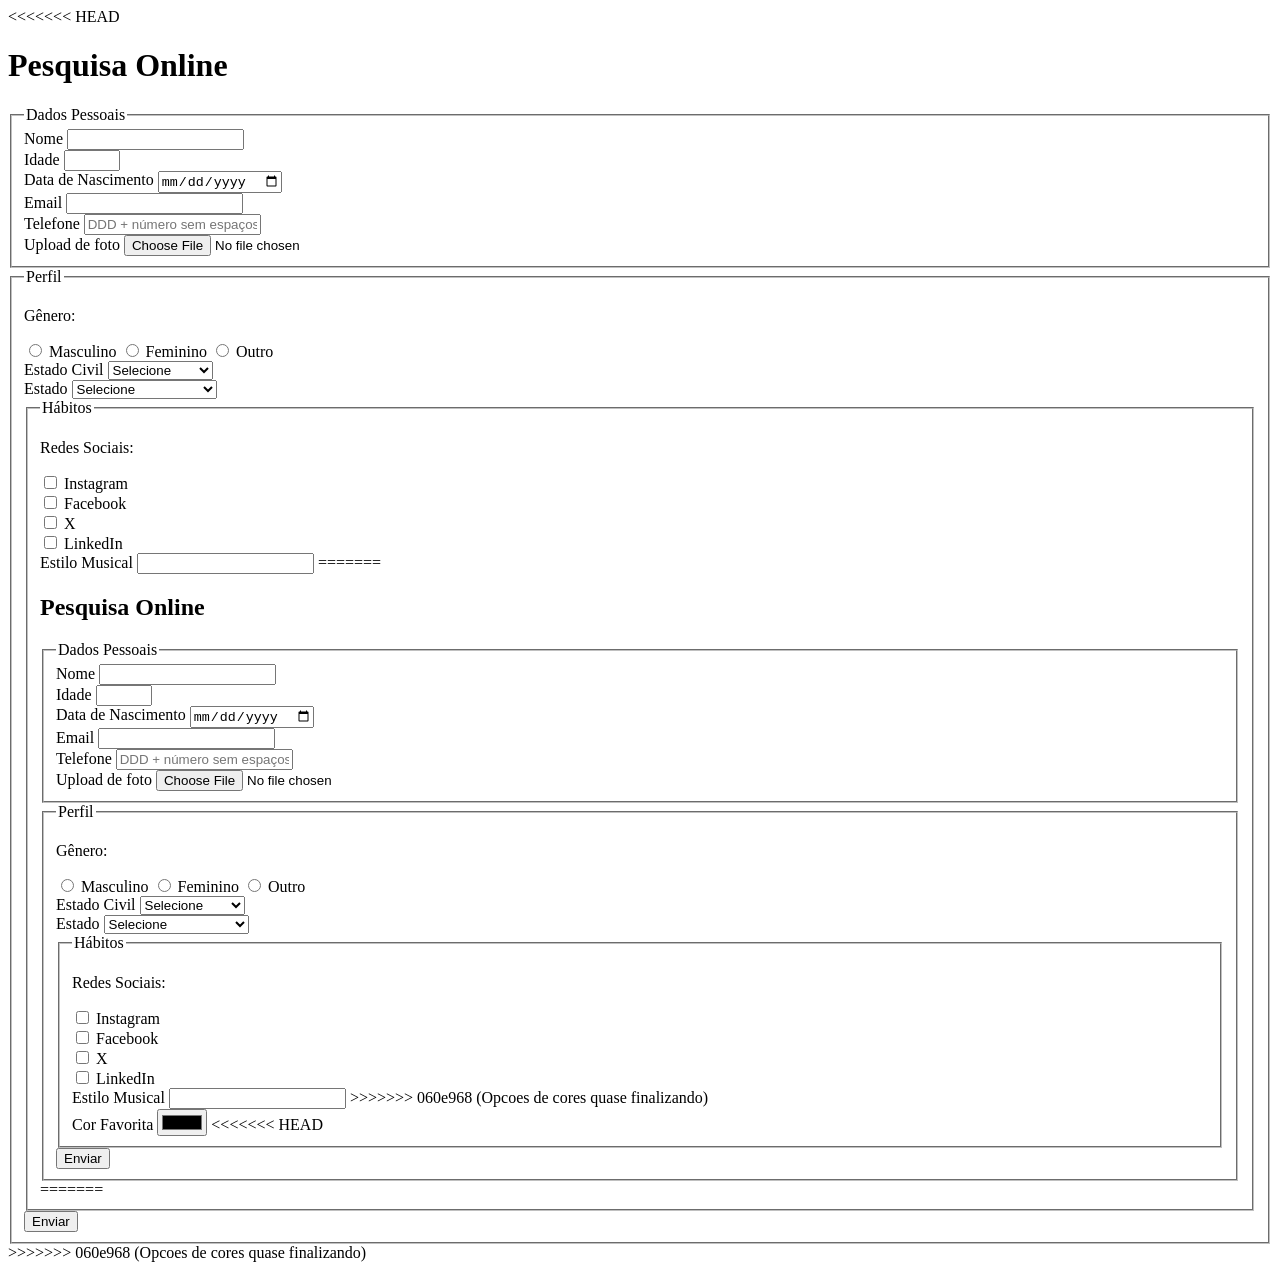
==== index.html @ 10ddde0d "Atualizando o erro do VS Code" ====
<!DOCTYPE html>
<html lang="en">
<head>
<meta charset="UTF-8">
<meta name="viewport" content="width=device-width, initial-scale=1.0">
<title>Pesquisa Culturama</title>
</head>
<body>
<<<<<<< HEAD
    <header>
        <h1>Pesquisa Online</h1>
    </header>
    <section>
        <form action="" method="get">
        <fieldset>
            <legend>Dados Pessoais</legend>

            <label for="userName">Nome</label>
            <input id="name" type="text" name="userName" required>
            <br>
            <label for="userAge">Idade</label>
            <input id="age" type="number" name="userAge" min="12" max="100" required>
            <br>
            <label for="birthDate">Data de Nascimento</label>
            <input id="birthDate" type="date" name="birthDate">
            <br>
            <label for="userEmail">Email</label>
            <input id="email" type="email" name="userEmail" required>
            <br>
            <label for="userPhoneNumber">Telefone</label>
            <input id="phone" type="tel" name="userPhoneNumber" pattern="[0-9]{11}" placeholder="DDD + número sem espaços ou hífen">
            <br>
            <label for="UserImage">Upload de foto</label>
            <input id="UserImage" type="file" name="UserImage" accept="image/*">
            <br>
        </fieldset>

        <fieldset>
            <legend>Perfil</legend>

            <p>Gênero:</p>
            <input id="Masculino" type="radio" name="userGender" value="Masculino">
            <label for="Masculino">Masculino</label>

            <input id="Feminino"  type="radio" name="userGender" value="Feminino">
            <label for="Feminino">Feminino</label>

            <input id="Outro" type="radio" name="userGender" value="Outro">
            <label for="Outro">Outro</label>
            <br>

            <label for="maritalStatus">Estado Civil</label>
            <select name="maritalStatus">
                <option value="">Selecione</option>
                <option value="Solteiro">Solteiro(a)</option>
                <option value="Casado">Casado(a)</option>
                <option value="Divorciado">Divorciado(a)</option>
                <option value="Viúvo">Viúvo(a)</option>
                 <option value="União Estável">União Estável</option>

            
            </select>
            <br>
                <label for="userState">Estado</label>
                <select name="userState" required>
                <option value="">Selecione</option>
                <option value="acre">Acre</option>
                <option value="alagoas">Alagoas</option>
                <option value="amapa">Amapá</option>
                <option value="amazonas">Amazonas</option>
                <option value="bahia">Bahia</option>
                <option value="ceara">Ceará</option>
                <option value="distritoFederal">Distrito Federal</option>  
                <option value="espiritoSanto">Espirito Santo</option>
                <option value="goias">Goiás</option>
                <option value="maranhão">Maranhão</option>
                <option value="matoGrossoDoSul">Mato Grosso do Sul</option>
                <option value="matoGrosso">Mato Grosso</option>
                <option value="minasGerais">Minas Gerais</option>
                <option value="para">Pará</option>
                <option value="paraiba">Paraíba</option>
                <option value="parana">Paraná</option>
                <option value="pernambuco">Pernambuco</option>
                <option value="piaui">Piauí</option>
                <option value="rioDeJaneiro">Rio de Janeiro</option>
                <option value="rioGrandeDoNorte">Rio Grande do Norte</option>
                <option value="rioGrandeDoSul">Rio Grande do Sul</option>
                <option value="rondonia">Rondônia</option>
                <option value="roraima">Roraima</option>
                <option value="santaCatarina">Santa Catarina</option>
                <option value="saoPaulo">São Paulo</option>
                <option value="sergipe">Sergipe</option>
                <option value="tocantins">Tocantins</option>
            </select>

        <fieldset> 
            <legend>Hábitos</legend>
            <p>Redes Sociais:</p>
            <input type="checkbox" name="social" value="instagram" id="instagram">
            <label for="instagram">Instagram</label>
            <br>
            <input type="checkbox" name="social" value="facebook" id="facebook">
            <label for="facebook">Facebook</label>
            <br>
            <input type="checkbox" name="social" value="X" id="X">
            <label for="X">X</label>
            <br>
            <input type="checkbox" name="social" value="linkedin" id="linkedin">
            <label for="linkedin">LinkedIn</label>
            <br>

            <label for="musicStyle">Estilo Musical</label>
            <input list="styleTypes" id="musicStyle" name="userMusicStyle" type="text">
            <datalist id="styleTypes">
                <option value="Rock">
                <option value="Pop">
                <option value="Sertanejo">
                <option value="Funk">
                <option value="MPB">
            </datalist>
=======
<header>
<h1>Pesquisa Online</h1>
</header>
<section>
<form action="" method="get">
<fieldset>
<legend>Dados Pessoais</legend>

<label for="userName">Nome</label>
<input id="name" type="text" name="userName" required>
<br>
<label for="userAge">Idade</label>
<input id="age" type="number" name="userAge" min="12" max="100" required>
<br>
<label for="birthDate">Data de Nascimento</label>
<input id="birthDate" type="date" name="birthDate">
<br>
<label for="userEmail">Email</label>
<input id="email" type="email" name="userEmail" required>
<br>
<label for="userPhoneNumber">Telefone</label>
<input id="phone" type="tel" name="userPhoneNumber" pattern="[0-9]{11}" placeholder="DDD + número sem espaços ou hífen">
<br>
<label for="UserImage">Upload de foto</label>
<input id="UserImage" type="file" name="UserImage" accept="image/*">
<br>
</fieldset>

<fieldset>
<legend>Perfil</legend>

<p>Gênero:</p>
<input id="Masculino" type="radio" name="userGender" value="Masculino">
<label for="Masculino">Masculino</label>

<input id="Feminino"  type="radio" name="userGender" value="Feminino">
<label for="Feminino">Feminino</label>

<input id="Outro" type="radio" name="userGender" value="Outro">
<label for="Outro">Outro</label>
<br>

<label for="maritalStatus">Estado Civil</label>
<select name="maritalStatus">
<option value="">Selecione</option>
<option value="Solteiro">Solteiro(a)</option>
<option value="Casado">Casado(a)</option>
<option value="Divorciado">Divorciado(a)</option>
<option value="Viúvo">Viúvo(a)</option>
<option value="União Estável">União Estável</option>


</select>
<br>
<label for="userState">Estado</label>
<select name="userState" required>
<option value="">Selecione</option>
<option value="acre">Acre</option>
<option value="alagoas">Alagoas</option>
<option value="amapa">Amapá</option>
<option value="amazonas">Amazonas</option>
<option value="bahia">Bahia</option>
<option value="ceara">Ceará</option>
<option value="distritoFederal">Distrito Federal</option>  
<option value="espiritoSanto">Espirito Santo</option>
<option value="goias">Goiás</option>
<option value="maranhão">Maranhão</option>
<option value="matoGrossoDoSul">Mato Grosso do Sul</option>
<option value="matoGrosso">Mato Grosso</option>
<option value="minasGerais">Minas Gerais</option>
<option value="para">Pará</option>
<option value="paraiba">Paraíba</option>
<option value="parana">Paraná</option>
<option value="pernambuco">Pernambuco</option>
<option value="piaui">Piauí</option>
<option value="rioDeJaneiro">Rio de Janeiro</option>
<option value="rioGrandeDoNorte">Rio Grande do Norte</option>
<option value="rioGrandeDoSul">Rio Grande do Sul</option>
<option value="rondonia">Rondônia</option>
<option value="roraima">Roraima</option>
<option value="santaCatarina">Santa Catarina</option>
<option value="saoPaulo">São Paulo</option>
<option value="sergipe">Sergipe</option>
<option value="tocantins">Tocantins</option>
</select>

<fieldset> 
<legend>Hábitos</legend>
<p>Redes Sociais:</p>
<input type="checkbox" name="social" value="instagram" id="instagram">
<label for="instagram">Instagram</label>
<br>
<input type="checkbox" name="social" value="facebook" id="facebook">
<label for="facebook">Facebook</label>
<br>
<input type="checkbox" name="social" value="X" id="X">
<label for="X">X</label>
<br>
<input type="checkbox" name="social" value="linkedin" id="linkedin">
<label for="linkedin">LinkedIn</label>
<br>

<label for="musicStyle">Estilo Musical</label>
<input list="styleTypes" id="musicStyle" name="userMusicStyle" type="text">
<datalist id="styleTypes">
<option value="Rock">
<option value="Pop">
<option value="Sertanejo">
<option value="Funk">
<option value="MPB">
</datalist>
>>>>>>> 060e968 (Opcoes de cores quase finalizando)
            <br>

            <label for="favoriteColor">Cor Favorita</label>
            <input type="color" id="favoriteColor" name="userFavoriteColor">
<<<<<<< HEAD
        </fieldset>





            <button type="submit">Enviar</button>

        </form>
    </section>
    
=======
</fieldset>

<input type="submit" value="Enviar">
</form>
</section>
>>>>>>> 060e968 (Opcoes de cores quase finalizando)
</body>
</html>
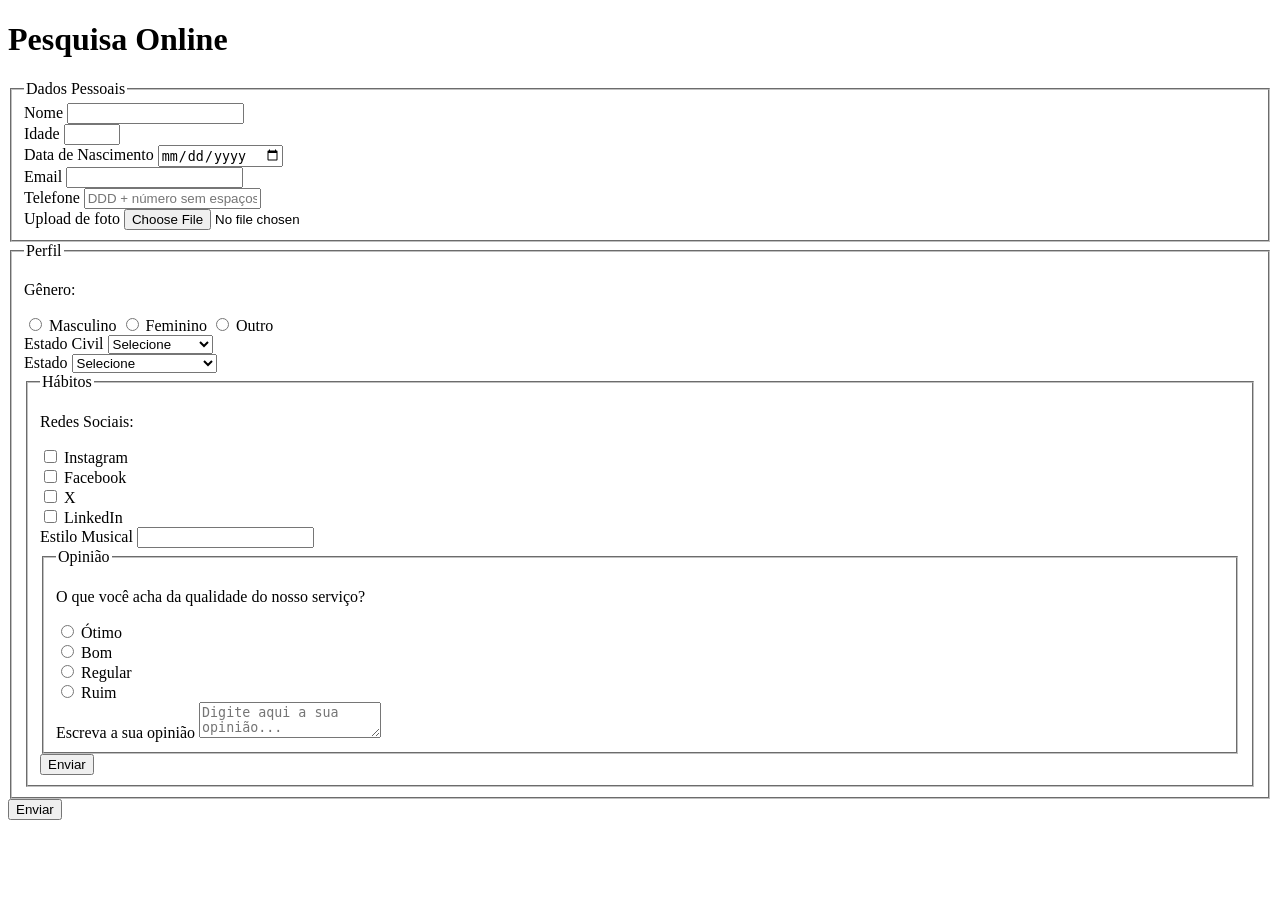
==== commit 000d1c62: "Opcoes de opiniao atualizado" ====
--- a/index.html
+++ b/index.html
@@ -6,7 +6,7 @@
 <title>Pesquisa Culturama</title>
 </head>
 <body>
-<<<<<<< HEAD
+
     <header>
         <h1>Pesquisa Online</h1>
     </header>
@@ -118,125 +118,27 @@
                 <option value="Funk">
                 <option value="MPB">
             </datalist>
-=======
-<header>
-<h1>Pesquisa Online</h1>
-</header>
-<section>
-<form action="" method="get">
-<fieldset>
-<legend>Dados Pessoais</legend>
+        
 
-<label for="userName">Nome</label>
-<input id="name" type="text" name="userName" required>
-<br>
-<label for="userAge">Idade</label>
-<input id="age" type="number" name="userAge" min="12" max="100" required>
-<br>
-<label for="birthDate">Data de Nascimento</label>
-<input id="birthDate" type="date" name="birthDate">
-<br>
-<label for="userEmail">Email</label>
-<input id="email" type="email" name="userEmail" required>
-<br>
-<label for="userPhoneNumber">Telefone</label>
-<input id="phone" type="tel" name="userPhoneNumber" pattern="[0-9]{11}" placeholder="DDD + número sem espaços ou hífen">
-<br>
-<label for="UserImage">Upload de foto</label>
-<input id="UserImage" type="file" name="UserImage" accept="image/*">
-<br>
-</fieldset>
+        <fieldset>
+            <legend>Opinião</legend>
+            <p>O que você acha da qualidade do nosso serviço?</p>
 
-<fieldset>
-<legend>Perfil</legend>
+            <input type="radio" id="otimo" name="userServiceOpinion" value="otima">
+            <label for="otimo">Ótimo</label><br>
 
-<p>Gênero:</p>
-<input id="Masculino" type="radio" name="userGender" value="Masculino">
-<label for="Masculino">Masculino</label>
+            <input type="radio" id="bom" name="userServiceOpinion" value="bom">
+            <label for="bom">Bom</label><br>
 
-<input id="Feminino"  type="radio" name="userGender" value="Feminino">
-<label for="Feminino">Feminino</label>
+            <input type="radio" id="regular" name="userServiceOpinion" value="regular">
+            <label for="regular">Regular</label><br>
 
-<input id="Outro" type="radio" name="userGender" value="Outro">
-<label for="Outro">Outro</label>
-<br>
+            <input type="radio" id="ruim" name="userServiceOpinion" value="ruim">
+            <label for="ruim">Ruim</label><br>
 
-<label for="maritalStatus">Estado Civil</label>
-<select name="maritalStatus">
-<option value="">Selecione</option>
-<option value="Solteiro">Solteiro(a)</option>
-<option value="Casado">Casado(a)</option>
-<option value="Divorciado">Divorciado(a)</option>
-<option value="Viúvo">Viúvo(a)</option>
-<option value="União Estável">União Estável</option>
-
-
-</select>
-<br>
-<label for="userState">Estado</label>
-<select name="userState" required>
-<option value="">Selecione</option>
-<option value="acre">Acre</option>
-<option value="alagoas">Alagoas</option>
-<option value="amapa">Amapá</option>
-<option value="amazonas">Amazonas</option>
-<option value="bahia">Bahia</option>
-<option value="ceara">Ceará</option>
-<option value="distritoFederal">Distrito Federal</option>  
-<option value="espiritoSanto">Espirito Santo</option>
-<option value="goias">Goiás</option>
-<option value="maranhão">Maranhão</option>
-<option value="matoGrossoDoSul">Mato Grosso do Sul</option>
-<option value="matoGrosso">Mato Grosso</option>
-<option value="minasGerais">Minas Gerais</option>
-<option value="para">Pará</option>
-<option value="paraiba">Paraíba</option>
-<option value="parana">Paraná</option>
-<option value="pernambuco">Pernambuco</option>
-<option value="piaui">Piauí</option>
-<option value="rioDeJaneiro">Rio de Janeiro</option>
-<option value="rioGrandeDoNorte">Rio Grande do Norte</option>
-<option value="rioGrandeDoSul">Rio Grande do Sul</option>
-<option value="rondonia">Rondônia</option>
-<option value="roraima">Roraima</option>
-<option value="santaCatarina">Santa Catarina</option>
-<option value="saoPaulo">São Paulo</option>
-<option value="sergipe">Sergipe</option>
-<option value="tocantins">Tocantins</option>
-</select>
-
-<fieldset> 
-<legend>Hábitos</legend>
-<p>Redes Sociais:</p>
-<input type="checkbox" name="social" value="instagram" id="instagram">
-<label for="instagram">Instagram</label>
-<br>
-<input type="checkbox" name="social" value="facebook" id="facebook">
-<label for="facebook">Facebook</label>
-<br>
-<input type="checkbox" name="social" value="X" id="X">
-<label for="X">X</label>
-<br>
-<input type="checkbox" name="social" value="linkedin" id="linkedin">
-<label for="linkedin">LinkedIn</label>
-<br>
-
-<label for="musicStyle">Estilo Musical</label>
-<input list="styleTypes" id="musicStyle" name="userMusicStyle" type="text">
-<datalist id="styleTypes">
-<option value="Rock">
-<option value="Pop">
-<option value="Sertanejo">
-<option value="Funk">
-<option value="MPB">
-</datalist>
->>>>>>> 060e968 (Opcoes de cores quase finalizando)
-            <br>
-
-            <label for="favoriteColor">Cor Favorita</label>
-            <input type="color" id="favoriteColor" name="userFavoriteColor">
-<<<<<<< HEAD
-        </fieldset>
+            <label for="comment">Escreva a sua opinião</label>
+            <textarea id="comment" name="userComment" placeholder="Digite aqui a sua opinião..."></textarea>
+    </fieldset>
 
 
 
@@ -247,12 +149,10 @@
         </form>
     </section>
     
-=======
-</fieldset>
+    </fieldset>
 
-<input type="submit" value="Enviar">
-</form>
-</section>
->>>>>>> 060e968 (Opcoes de cores quase finalizando)
-</body>
-</html>+            <input type="submit" value="Enviar">
+            </form>
+            </section>
+            </body>
+            </html>
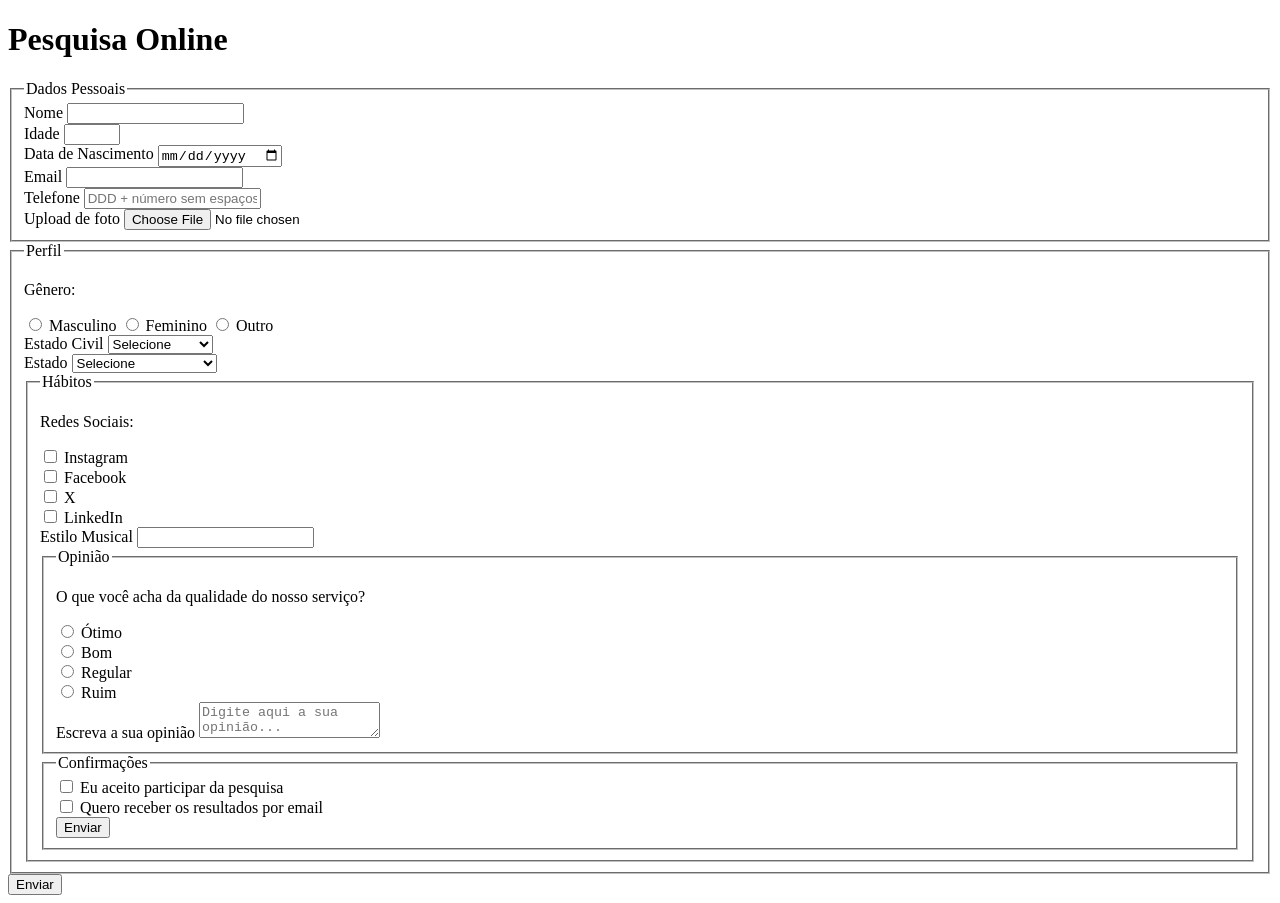
==== commit 0b4db95a: "Adiciona opcoes de confirmacoes" ====
--- a/index.html
+++ b/index.html
@@ -140,6 +140,15 @@
             <textarea id="comment" name="userComment" placeholder="Digite aqui a sua opinião..."></textarea>
     </fieldset>
 
+    <fieldset>
+        <legend>Confirmações</legend>
+
+        <input type="checkbox" name="userLgpd" id="userLgpdTerm" value="accepted" required>
+        <label for="userLgpdTerm">Eu aceito participar da pesquisa</label><br>
+
+        <input type="checkbox" name="userGetResult" id="getResult" value="accepted">
+        <label for="getResult">Quero receber os resultados por email</label><br
+    </fieldset>
 
 
 
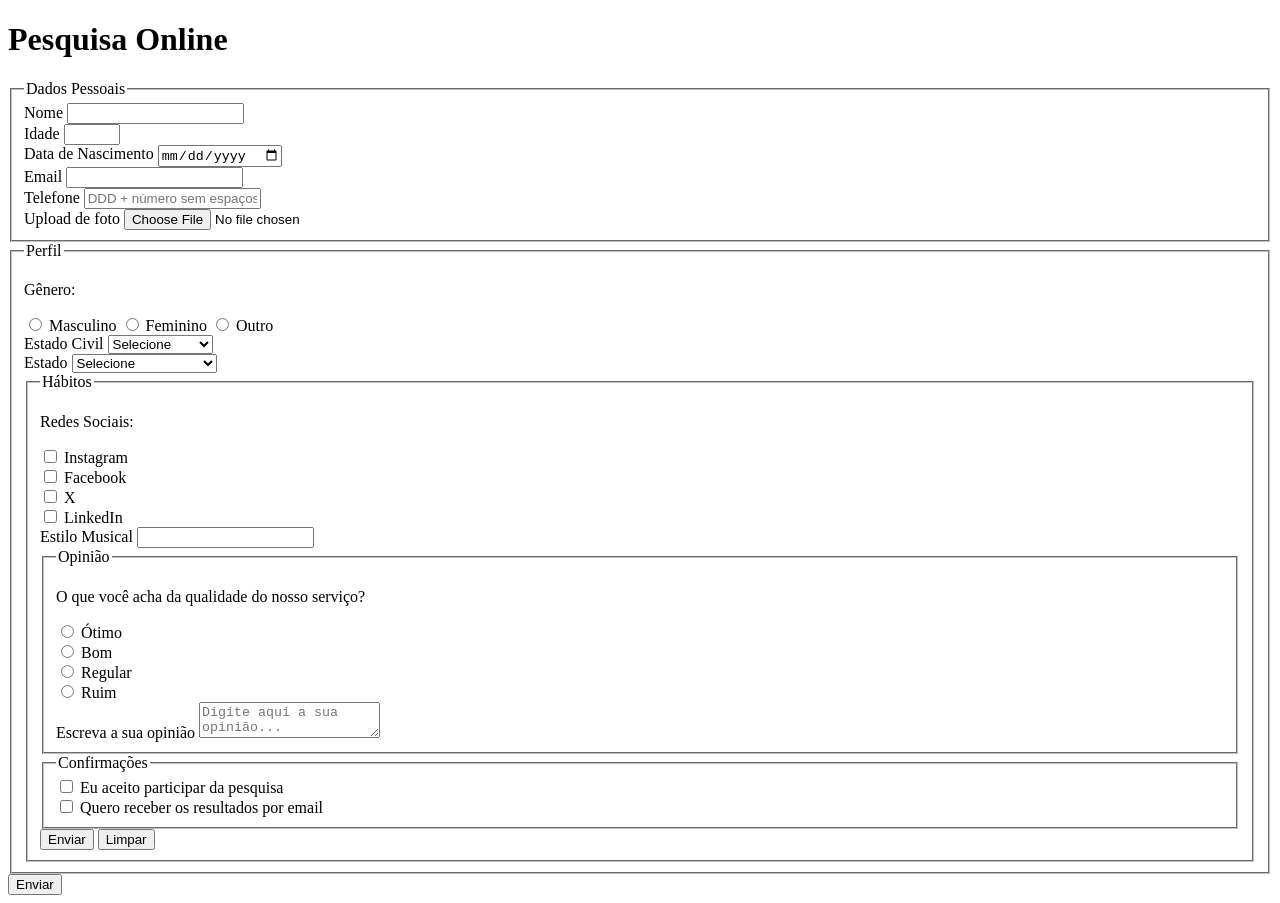
==== commit eb345c70: "Adiciona botao limpar" ====
--- a/index.html
+++ b/index.html
@@ -147,13 +147,12 @@
         <label for="userLgpdTerm">Eu aceito participar da pesquisa</label><br>
 
         <input type="checkbox" name="userGetResult" id="getResult" value="accepted">
-        <label for="getResult">Quero receber os resultados por email</label><br
+        <label for="getResult">Quero receber os resultados por email</label><br>
+    
     </fieldset>
 
-
-
-
             <button type="submit">Enviar</button>
+            <button type="reset">Limpar</button>
 
         </form>
     </section>
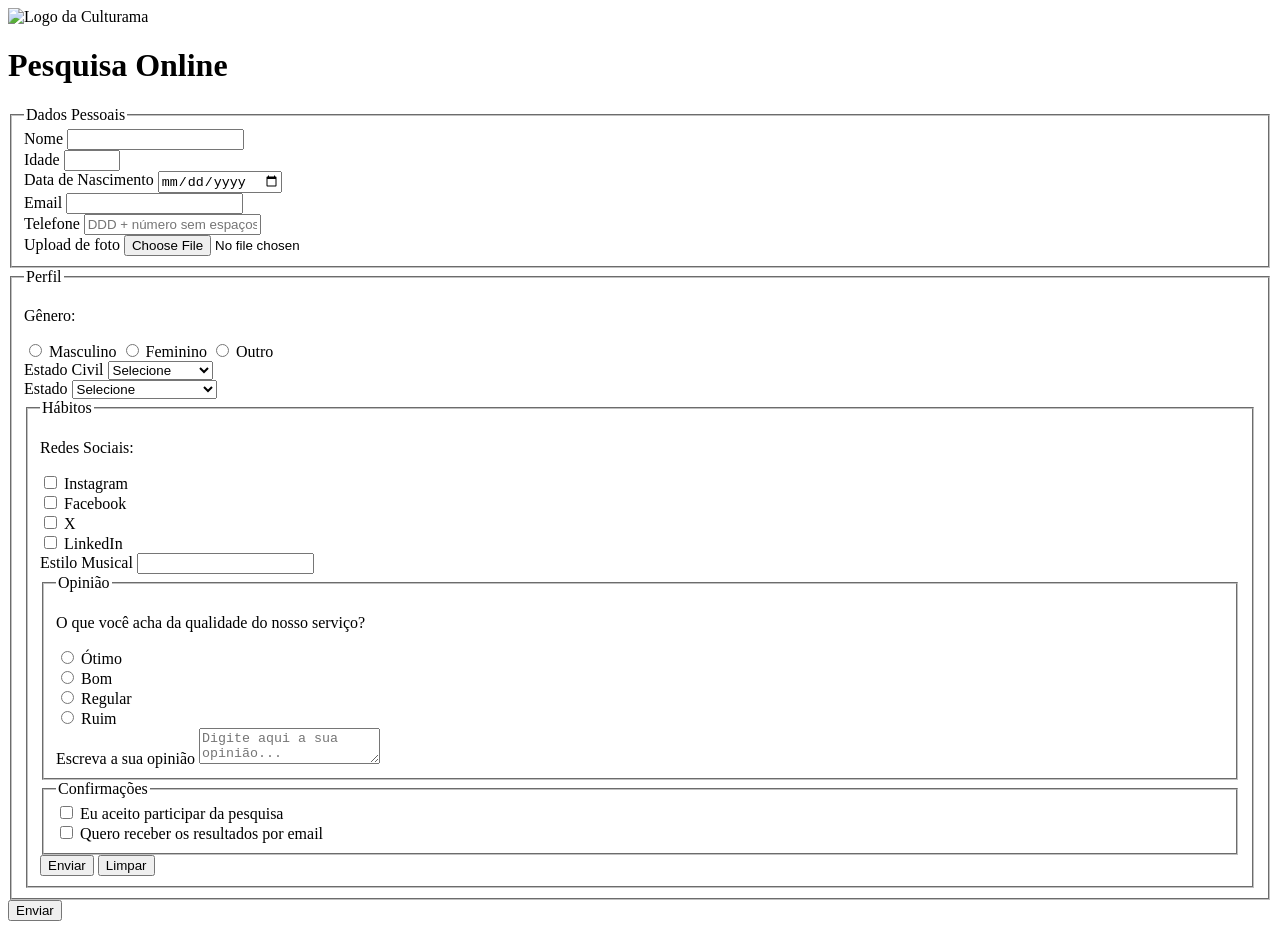
==== commit f09d9175: "Adiciona familias de fontes" ====
--- a/index.html
+++ b/index.html
@@ -1,13 +1,21 @@
 <!DOCTYPE html>
 <html lang="en">
 <head>
-<meta charset="UTF-8">
-<meta name="viewport" content="width=device-width, initial-scale=1.0">
-<title>Pesquisa Culturama</title>
+    <meta charset="UTF-8">
+    <meta name="viewport" content="width=device-width, initial-scale=1.0">
+    <link rel="icon" href="culturama-favico.png">
+    <link real="stylesheet" href="css/style.css">
+
+    <link rel="preconnect" href="https://fonts.googleapis.com">
+    <link rel="preconnect" href="https://fonts.gstatic.com" crossorigin>
+    <link href="https://fonts.googleapis.com/css2?family=Fjalla+One&family=Work+Sans:wght@100..900&display=swap" rel="stylesheet">
+
+    <title>Pesquisa Culturama</title>
 </head>
 <body>
 
     <header>
+        <img src="culturama-logo.png" alt="Logo da Culturama">
         <h1>Pesquisa Online</h1>
     </header>
     <section>
@@ -162,5 +170,6 @@
             <input type="submit" value="Enviar">
             </form>
             </section>
-            </body>
-            </html>+</body>
+</html>
+           
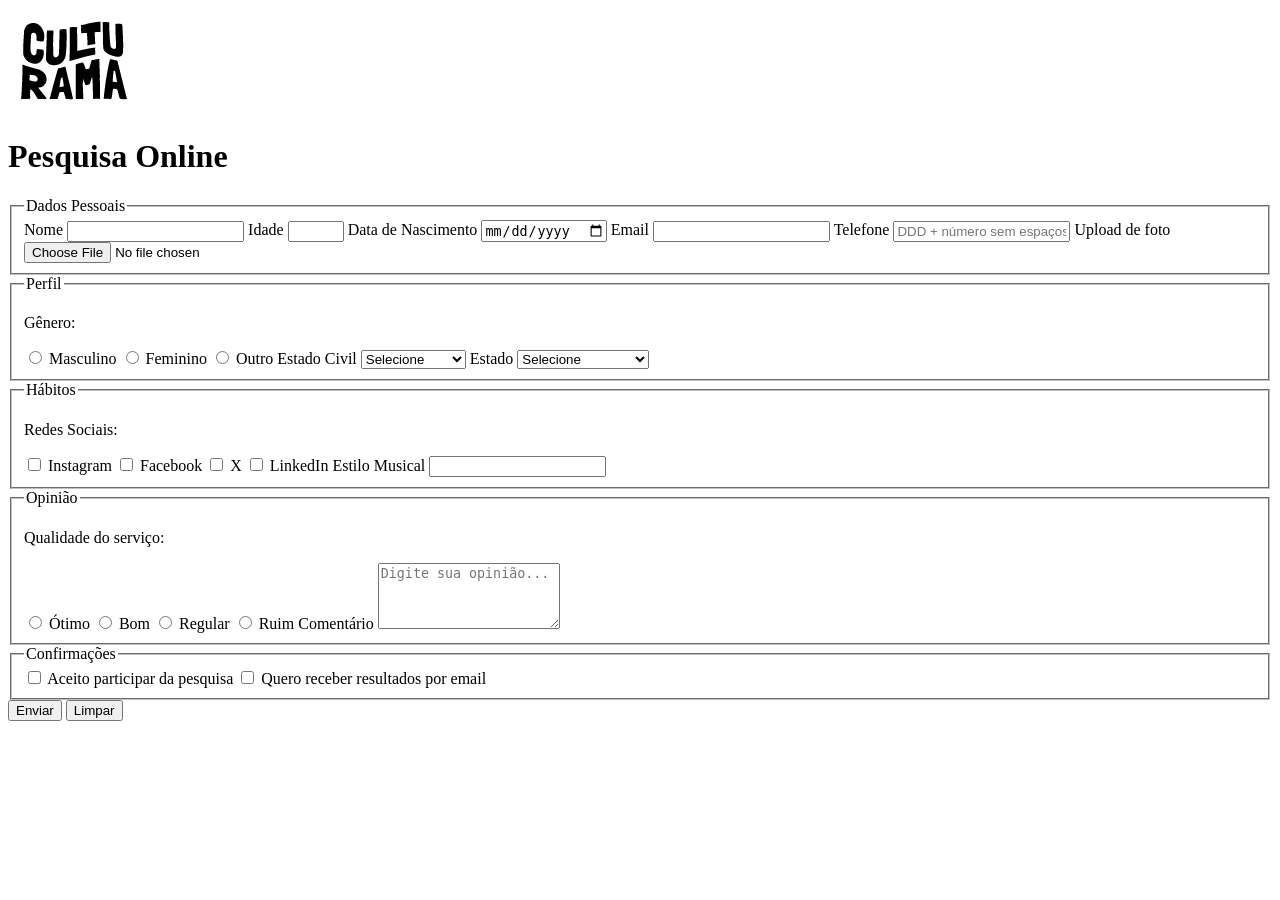
==== commit 34de6499: "Atualizacao do visual e organizavao" ====
--- a/index.html
+++ b/index.html
@@ -1,11 +1,16 @@
 <!DOCTYPE html>
-<html lang="en">
+<html lang="pt-BR">
 <head>
     <meta charset="UTF-8">
     <meta name="viewport" content="width=device-width, initial-scale=1.0">
-    <link rel="icon" href="culturama-favico.png">
-    <link real="stylesheet" href="css/style.css">
 
+    <!-- Favicon -->
+    <link rel="icon" href="./img/culturama-favico.png">
+
+    <!-- CSS -->
+    <link rel="stylesheet" href="css/style.css">
+
+    <!-- Fontes -->
     <link rel="preconnect" href="https://fonts.googleapis.com">
     <link rel="preconnect" href="https://fonts.gstatic.com" crossorigin>
     <link href="https://fonts.googleapis.com/css2?family=Fjalla+One&family=Work+Sans:wght@100..900&display=swap" rel="stylesheet">
@@ -14,162 +19,144 @@
 </head>
 <body>
 
-    <header>
-        <img src="culturama-logo.png" alt="Logo da Culturama">
-        <h1>Pesquisa Online</h1>
-    </header>
-    <section>
-        <form action="" method="get">
-        <fieldset>
-            <legend>Dados Pessoais</legend>
+<header>
+    <img src="./img/logo-culturama.png" alt="Logo da Culturama">
+    <h1>Pesquisa Online</h1>
+</header>
 
-            <label for="userName">Nome</label>
-            <input id="name" type="text" name="userName" required>
-            <br>
-            <label for="userAge">Idade</label>
-            <input id="age" type="number" name="userAge" min="12" max="100" required>
-            <br>
-            <label for="birthDate">Data de Nascimento</label>
-            <input id="birthDate" type="date" name="birthDate">
-            <br>
-            <label for="userEmail">Email</label>
-            <input id="email" type="email" name="userEmail" required>
-            <br>
-            <label for="userPhoneNumber">Telefone</label>
-            <input id="phone" type="tel" name="userPhoneNumber" pattern="[0-9]{11}" placeholder="DDD + número sem espaços ou hífen">
-            <br>
-            <label for="UserImage">Upload de foto</label>
-            <input id="UserImage" type="file" name="UserImage" accept="image/*">
-            <br>
-        </fieldset>
+<main>
+<section>
+<form action="" method="get">
 
-        <fieldset>
-            <legend>Perfil</legend>
+    <!-- Dados Pessoais -->
+    <fieldset>
+        <legend>Dados Pessoais</legend>
 
-            <p>Gênero:</p>
-            <input id="Masculino" type="radio" name="userGender" value="Masculino">
-            <label for="Masculino">Masculino</label>
+        <label for="name">Nome</label>
+        <input id="name" type="text" name="userName" required>
 
-            <input id="Feminino"  type="radio" name="userGender" value="Feminino">
-            <label for="Feminino">Feminino</label>
+        <label for="age">Idade</label>
+        <input id="age" type="number" name="userAge" min="12" max="100" required>
 
-            <input id="Outro" type="radio" name="userGender" value="Outro">
-            <label for="Outro">Outro</label>
-            <br>
+        <label for="birthDate">Data de Nascimento</label>
+        <input id="birthDate" type="date" name="birthDate">
 
-            <label for="maritalStatus">Estado Civil</label>
-            <select name="maritalStatus">
-                <option value="">Selecione</option>
-                <option value="Solteiro">Solteiro(a)</option>
-                <option value="Casado">Casado(a)</option>
-                <option value="Divorciado">Divorciado(a)</option>
-                <option value="Viúvo">Viúvo(a)</option>
-                 <option value="União Estável">União Estável</option>
+        <label for="email">Email</label>
+        <input id="email" type="email" name="userEmail" required>
 
-            
-            </select>
-            <br>
-                <label for="userState">Estado</label>
-                <select name="userState" required>
-                <option value="">Selecione</option>
-                <option value="acre">Acre</option>
-                <option value="alagoas">Alagoas</option>
-                <option value="amapa">Amapá</option>
-                <option value="amazonas">Amazonas</option>
-                <option value="bahia">Bahia</option>
-                <option value="ceara">Ceará</option>
-                <option value="distritoFederal">Distrito Federal</option>  
-                <option value="espiritoSanto">Espirito Santo</option>
-                <option value="goias">Goiás</option>
-                <option value="maranhão">Maranhão</option>
-                <option value="matoGrossoDoSul">Mato Grosso do Sul</option>
-                <option value="matoGrosso">Mato Grosso</option>
-                <option value="minasGerais">Minas Gerais</option>
-                <option value="para">Pará</option>
-                <option value="paraiba">Paraíba</option>
-                <option value="parana">Paraná</option>
-                <option value="pernambuco">Pernambuco</option>
-                <option value="piaui">Piauí</option>
-                <option value="rioDeJaneiro">Rio de Janeiro</option>
-                <option value="rioGrandeDoNorte">Rio Grande do Norte</option>
-                <option value="rioGrandeDoSul">Rio Grande do Sul</option>
-                <option value="rondonia">Rondônia</option>
-                <option value="roraima">Roraima</option>
-                <option value="santaCatarina">Santa Catarina</option>
-                <option value="saoPaulo">São Paulo</option>
-                <option value="sergipe">Sergipe</option>
-                <option value="tocantins">Tocantins</option>
-            </select>
+        <label for="phone">Telefone</label>
+        <input id="phone" type="tel" name="userPhoneNumber" pattern="[0-9]{11}" placeholder="DDD + número sem espaços">
 
-        <fieldset> 
-            <legend>Hábitos</legend>
-            <p>Redes Sociais:</p>
-            <input type="checkbox" name="social" value="instagram" id="instagram">
-            <label for="instagram">Instagram</label>
-            <br>
-            <input type="checkbox" name="social" value="facebook" id="facebook">
-            <label for="facebook">Facebook</label>
-            <br>
-            <input type="checkbox" name="social" value="X" id="X">
-            <label for="X">X</label>
-            <br>
-            <input type="checkbox" name="social" value="linkedin" id="linkedin">
-            <label for="linkedin">LinkedIn</label>
-            <br>
-
-            <label for="musicStyle">Estilo Musical</label>
-            <input list="styleTypes" id="musicStyle" name="userMusicStyle" type="text">
-            <datalist id="styleTypes">
-                <option value="Rock">
-                <option value="Pop">
-                <option value="Sertanejo">
-                <option value="Funk">
-                <option value="MPB">
-            </datalist>
-        
-
-        <fieldset>
-            <legend>Opinião</legend>
-            <p>O que você acha da qualidade do nosso serviço?</p>
-
-            <input type="radio" id="otimo" name="userServiceOpinion" value="otima">
-            <label for="otimo">Ótimo</label><br>
-
-            <input type="radio" id="bom" name="userServiceOpinion" value="bom">
-            <label for="bom">Bom</label><br>
-
-            <input type="radio" id="regular" name="userServiceOpinion" value="regular">
-            <label for="regular">Regular</label><br>
-
-            <input type="radio" id="ruim" name="userServiceOpinion" value="ruim">
-            <label for="ruim">Ruim</label><br>
-
-            <label for="comment">Escreva a sua opinião</label>
-            <textarea id="comment" name="userComment" placeholder="Digite aqui a sua opinião..."></textarea>
+        <label for="userImage">Upload de foto</label>
+        <input id="userImage" type="file" name="userImage" accept="image/*">
     </fieldset>
 
+    <!-- Perfil -->
+    <fieldset>
+        <legend>Perfil</legend>
+
+        <p>Gênero:</p>
+        <input id="masculino" type="radio" name="userGender" value="Masculino">
+        <label for="masculino">Masculino</label>
+
+        <input id="feminino" type="radio" name="userGender" value="Feminino">
+        <label for="feminino">Feminino</label>
+
+        <input id="outro" type="radio" name="userGender" value="Outro">
+        <label for="outro">Outro</label>
+
+        <label for="maritalStatus">Estado Civil</label>
+        <select id="maritalStatus" name="maritalStatus">
+            <option value="">Selecione</option>
+            <option value="Solteiro">Solteiro(a)</option>
+            <option value="Casado">Casado(a)</option>
+            <option value="Divorciado">Divorciado(a)</option>
+            <option value="Viúvo">Viúvo(a)</option>
+            <option value="UniaoEstavel">União Estável</option>
+        </select>
+
+        <label for="state">Estado</label>
+        <select id="state" name="userState" required>
+            <option value="">Selecione</option>
+            <option value="SP">São Paulo</option>
+            <option value="RJ">Rio de Janeiro</option>
+            <option value="MG">Minas Gerais</option>
+            <option value="RS">Rio Grande do Sul</option>
+            <!-- pode completar depois -->
+        </select>
+    </fieldset>
+
+    <!-- Hábitos -->
+    <fieldset>
+        <legend>Hábitos</legend>
+
+        <p>Redes Sociais:</p>
+        <input type="checkbox" id="instagram" name="social[]" value="instagram">
+        <label for="instagram">Instagram</label>
+
+        <input type="checkbox" id="facebook" name="social[]" value="facebook">
+        <label for="facebook">Facebook</label>
+
+        <input type="checkbox" id="x" name="social[]" value="x">
+        <label for="x">X</label>
+
+        <input type="checkbox" id="linkedin" name="social[]" value="linkedin">
+        <label for="linkedin">LinkedIn</label>
+
+        <label for="musicStyle">Estilo Musical</label>
+        <input list="styleTypes" id="musicStyle" name="userMusicStyle">
+
+        <datalist id="styleTypes">
+            <option value="Rock">
+            <option value="Pop">
+            <option value="Sertanejo">
+            <option value="Funk">
+            <option value="MPB">
+        </datalist>
+    </fieldset>
+
+    <!-- Opinião -->
+    <fieldset>
+        <legend>Opinião</legend>
+
+        <p>Qualidade do serviço:</p>
+
+        <input type="radio" id="otimo" name="userServiceOpinion" value="otimo">
+        <label for="otimo">Ótimo</label>
+
+        <input type="radio" id="bom" name="userServiceOpinion" value="bom">
+        <label for="bom">Bom</label>
+
+        <input type="radio" id="regular" name="userServiceOpinion" value="regular">
+        <label for="regular">Regular</label>
+
+        <input type="radio" id="ruim" name="userServiceOpinion" value="ruim">
+        <label for="ruim">Ruim</label>
+
+        <label for="comment">Comentário</label>
+        <textarea id="comment" name="userComment" rows="4" placeholder="Digite sua opinião..."></textarea>
+    </fieldset>
+
+    <!-- Confirmações -->
     <fieldset>
         <legend>Confirmações</legend>
 
-        <input type="checkbox" name="userLgpd" id="userLgpdTerm" value="accepted" required>
-        <label for="userLgpdTerm">Eu aceito participar da pesquisa</label><br>
+        <input type="checkbox" id="lgpd" name="userLgpd" required>
+        <label for="lgpd">Aceito participar da pesquisa</label>
 
-        <input type="checkbox" name="userGetResult" id="getResult" value="accepted">
-        <label for="getResult">Quero receber os resultados por email</label><br>
-    
+        <input type="checkbox" id="results" name="userGetResult">
+        <label for="results">Quero receber resultados por email</label>
     </fieldset>
 
-            <button type="submit">Enviar</button>
-            <button type="reset">Limpar</button>
+    <!-- Botões -->
+    <div>
+        <button type="submit">Enviar</button>
+        <button type="reset">Limpar</button>
+    </div>
 
-        </form>
-    </section>
-    
-    </fieldset>
+</form>
+</section>
+</main>
 
-            <input type="submit" value="Enviar">
-            </form>
-            </section>
 </body>
-</html>
-           +</html>
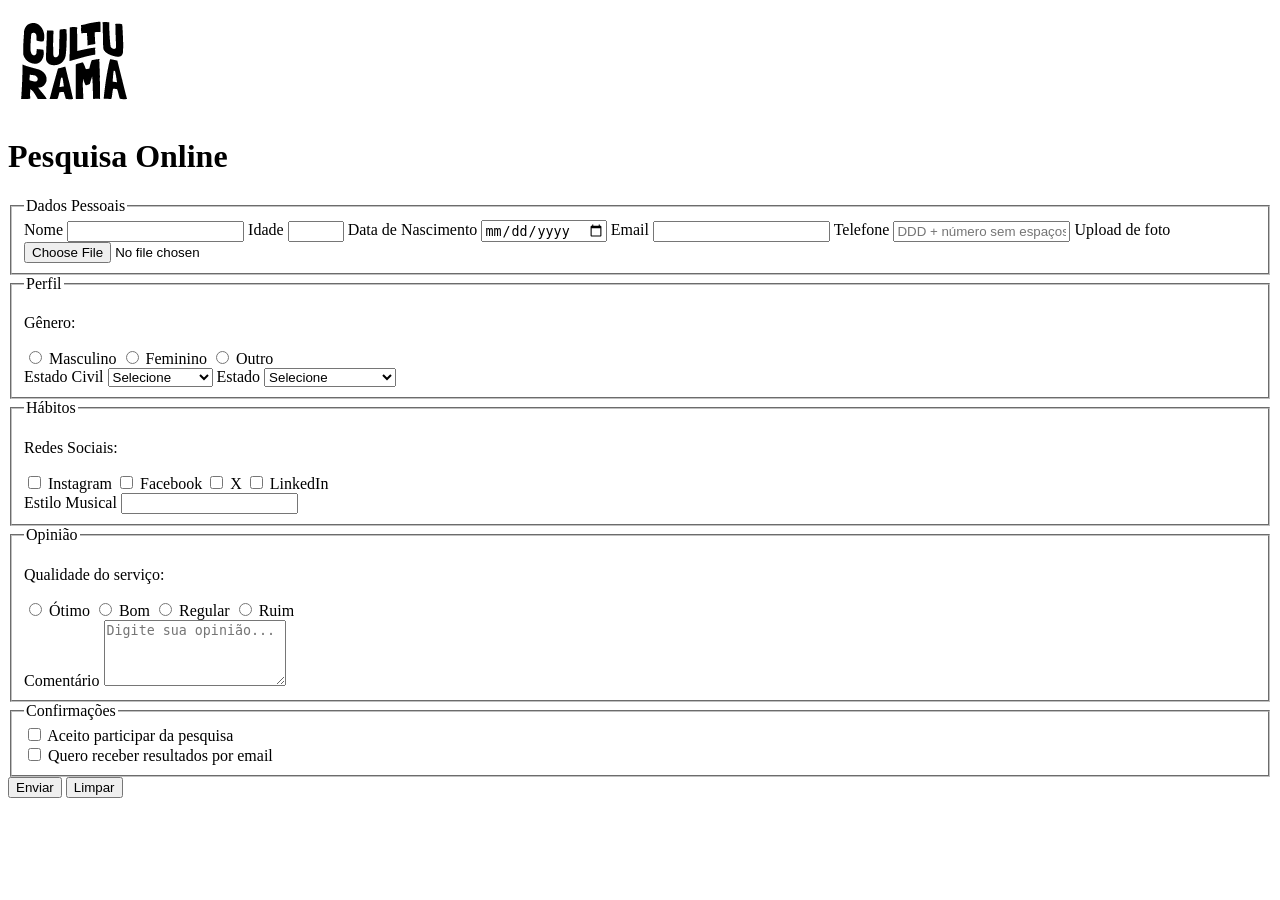
==== commit f67fc5cc: "Atualizacao do visual e da segunda pagina" ====
--- a/index.html
+++ b/index.html
@@ -26,7 +26,8 @@
 
 <main>
 <section>
-<form action="" method="get">
+
+<form action="mensagem-enviada.html" method="get">
 
     <!-- Dados Pessoais -->
     <fieldset>
@@ -65,6 +66,8 @@
         <input id="outro" type="radio" name="userGender" value="Outro">
         <label for="outro">Outro</label>
 
+        <br>
+
         <label for="maritalStatus">Estado Civil</label>
         <select id="maritalStatus" name="maritalStatus">
             <option value="">Selecione</option>
@@ -82,7 +85,6 @@
             <option value="RJ">Rio de Janeiro</option>
             <option value="MG">Minas Gerais</option>
             <option value="RS">Rio Grande do Sul</option>
-            <!-- pode completar depois -->
         </select>
     </fieldset>
 
@@ -102,6 +104,8 @@
 
         <input type="checkbox" id="linkedin" name="social[]" value="linkedin">
         <label for="linkedin">LinkedIn</label>
+
+        <br>
 
         <label for="musicStyle">Estilo Musical</label>
         <input list="styleTypes" id="musicStyle" name="userMusicStyle">
@@ -133,6 +137,8 @@
         <input type="radio" id="ruim" name="userServiceOpinion" value="ruim">
         <label for="ruim">Ruim</label>
 
+        <br>
+
         <label for="comment">Comentário</label>
         <textarea id="comment" name="userComment" rows="4" placeholder="Digite sua opinião..."></textarea>
     </fieldset>
@@ -143,6 +149,8 @@
 
         <input type="checkbox" id="lgpd" name="userLgpd" required>
         <label for="lgpd">Aceito participar da pesquisa</label>
+
+        <br>
 
         <input type="checkbox" id="results" name="userGetResult">
         <label for="results">Quero receber resultados por email</label>
@@ -155,6 +163,7 @@
     </div>
 
 </form>
+
 </section>
 </main>
 
